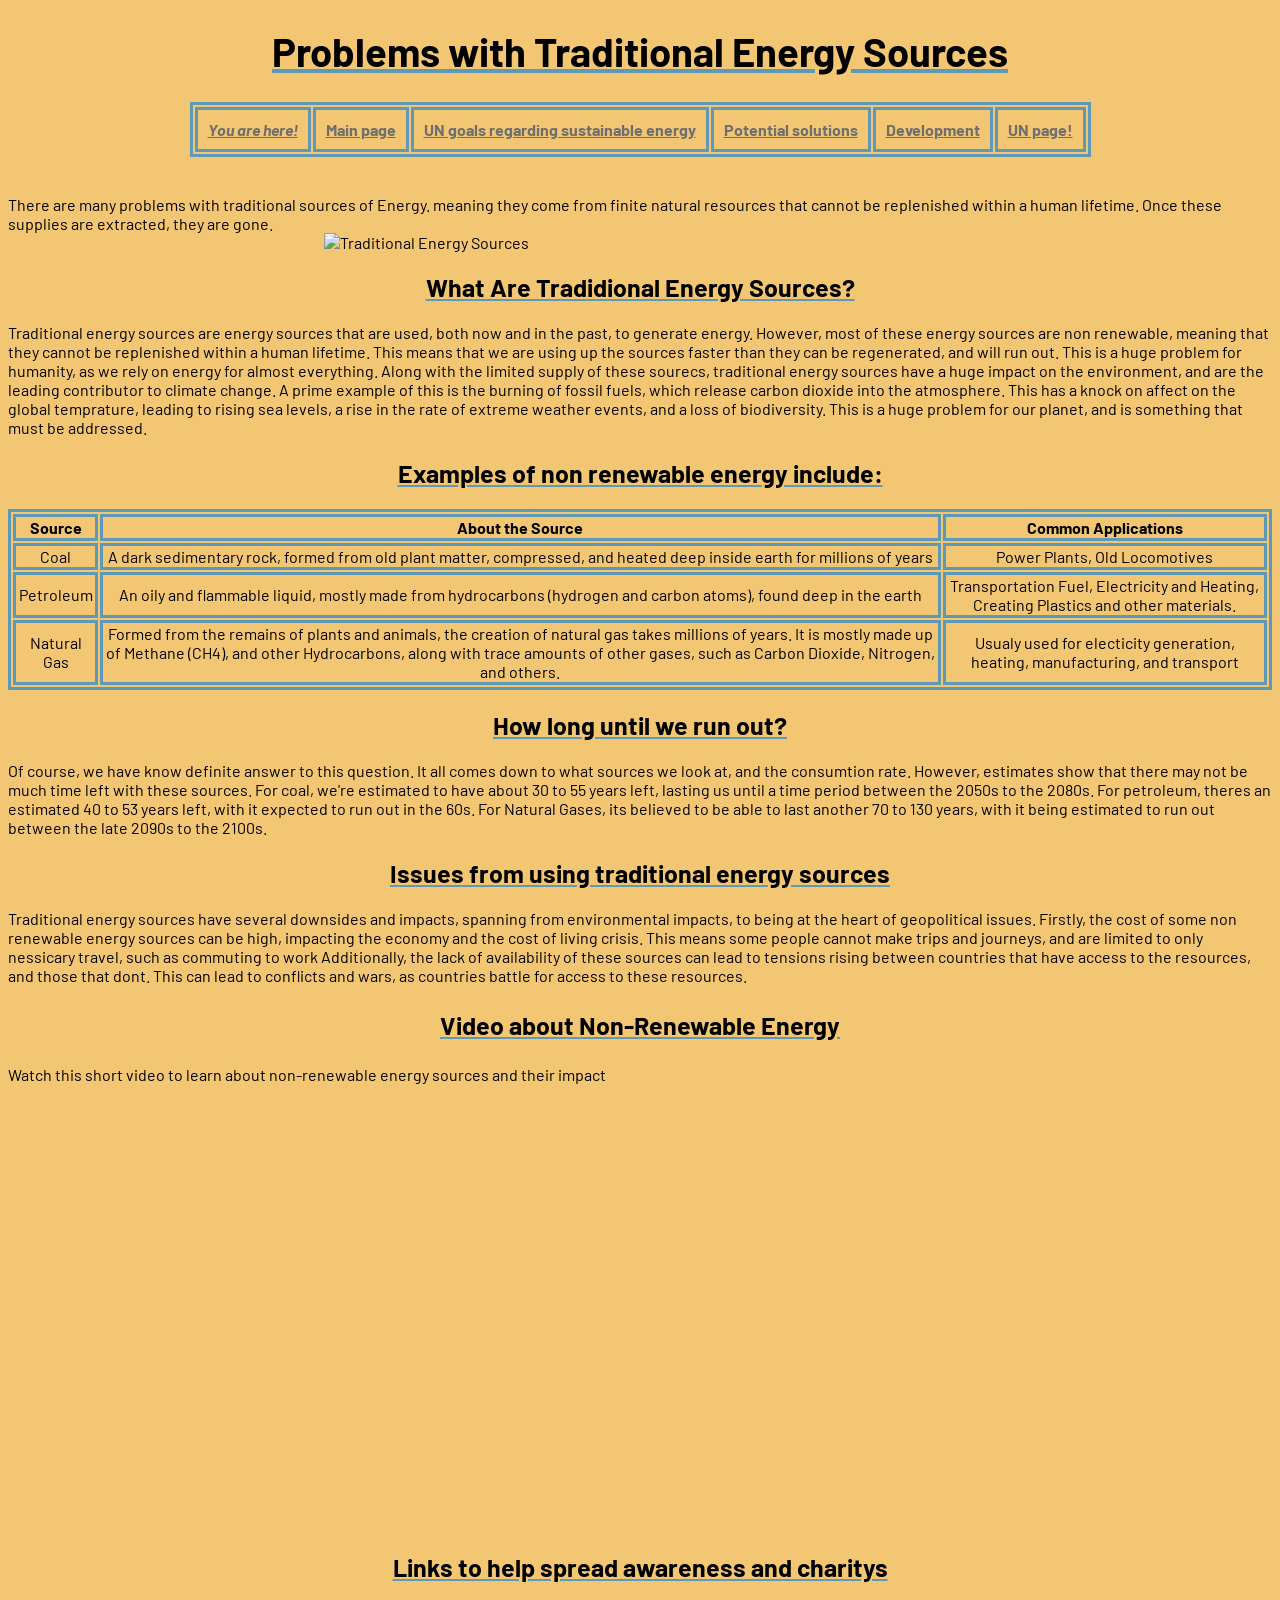
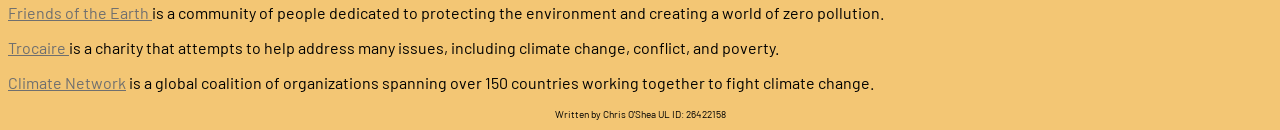
==== src/html/chrispage.html @ 51aa0b70 "added a space between nav bar and below paragraph. Horrible commit lol" ====
<!doctype html>
<html lang="en">
  <head>
    <meta charset="UTF-8">
    <meta name="viewport" content="width=device-width, initial-scale=1.0">
      <link rel="stylesheet" href="https://fonts.googleapis.com/css?family=Barlow">
<style>
body {
  font-family: "Barlow", sans-serif;
}
</style>
  </head>

<link
  rel="stylesheet"
  href="../css/chriscss.css"
  type="text/css"
  media="all"
  />

  <body>
    <h1>Problems with Traditional Energy Sources</h1>

    <!--Navigation Bar-->
    <div class ="nav">
    <Table>
      <tbody>
        <td>
          <a href="./chrispage.html"
            ><b><i>You are here!</i></b>
          </a>
        </td>
        <td>  
        <a href="./index.html" title="Christine's page"
            ><b>Main page</b>
          </a>  
          </td>
          <td>
          <a href="./problemsandtargets.html" title="Terry's Page"
            ><b>UN goals regarding sustainable energy</b></a>
          </td>
          <td>
          <a href="./mypagethingy.html" title="Angel's page"
            ><b>Potential solutions</b></a>
          </td>
          <td>
          <a href="./development.html" title="Development page"
            ><b>Development</b></a>
          </td>
          <td>
          <a href="https://sdgs.un.org/goals/goal7" title="UN page"
            ><b>UN page!</b></a>
          </td>
        </tr>
      </tbody>
    </Table>
    </div>
   <br>
  </br>
    <article>
      There are many problems with traditional sources of Energy. meaning they
      come from finite natural resources that cannot be replenished within a
      human lifetime. Once these supplies are extracted, they are gone.
    </article>
    <img src="https://cdni.iconscout.com/illustration/premium/thumb/non-renewable-sources-of-energy-on-earth-illustration-svg-download-png-6629138.png" 
    alt="Traditional Energy Sources">
    
    <h2> What Are Tradidional Energy Sources?</h2>
      <article>
          Traditional energy sources are energy sources that are used, both now and in the past, to generate energy.
          However, most of these energy sources are non renewable, meaning that they cannot be replenished within a human lifetime. 
          This means that we are using up the sources faster than they can be regenerated, and will run out. 
          This is a huge problem for humanity, as we rely on energy for almost everything. 
          Along with the limited supply of these sourecs, traditional energy sources have a huge impact on the environment, 
          and are the leading contributor to climate change. A prime example of this is the burning of fossil fuels, which release carbon dioxide into 
          the atmosphere. This has a knock on affect on the global temprature, leading to rising sea levels, a rise in the rate of extreme
          weather events, and a loss of biodiversity. This is a huge problem for our planet, and is something that must be addressed.
      </article>
    
      <h2>Examples of non renewable energy include:</h2>
    <table>
      <tr>
        <th>Source</th>
        <th>About the Source</th>
        <th>Common Applications</th>
      </tr>
      <tr>
        <td>Coal</td>
        <td>
          A dark sedimentary rock, formed from old plant matter, compressed, and
          heated deep inside earth for millions of years
        </td>
        <td>Power Plants, Old Locomotives</td>
      </tr>
      <tr>
        <td>Petroleum</td>
        <td>
          An oily and flammable liquid, mostly made from hydrocarbons (hydrogen
          and carbon atoms), found deep in the earth
        </td>
        <td>
          Transportation Fuel, Electricity and Heating, Creating Plastics and
          other materials.
        </td>
      </tr>
      <tr>
        <td>Natural Gas</td>
        <td>
          Formed from the remains of plants and animals, the creation of natural
          gas takes millions of years. It is mostly made up of Methane (CH4),
          and other Hydrocarbons, along with trace amounts of other gases, such
          as Carbon Dioxide, Nitrogen, and others.
        </td>
        <td>
          Usualy used for electicity generation, heating, manufacturing, and
          transport
        </td>
      </tr>
    </table>
    
    <h2>How long until we run out?</h2>
    <article>
      Of course, we have know definite answer to this question. It all comes
      down to what sources we look at, and the consumtion rate. However,
      estimates show that there may not be much time left with these sources.
      For coal, we're estimated to have about 30 to 55 years left, lasting us
      until a time period between the 2050s to the 2080s. For petroleum, theres
      an estimated 40 to 53 years left, with it expected to run out in the 60s.
      For Natural Gases, its believed to be able to last another 70 to 130
      years, with it being estimated to run out between the late 2090s to the
      2100s.
    </article>
    
    <h2>Issues from using traditional energy sources</h2>
    <article> Traditional energy sources have several downsides and impacts,
       spanning from environmental impacts, to being at the heart of geopolitical issues.
        Firstly, the cost of some non renewable energy sources can be high, impacting the
         economy and the cost of living crisis. This means some people cannot make trips and journeys,
          and are limited to only nessicary travel, such as commuting to work Additionally, the lack
           of availability of these sources can lead to tensions rising between countries that have access to the resources,
            and those that dont. This can lead to conflicts and wars, as countries battle for access to these resources.
    </article>

    
    <h3> Video about Non-Renewable Energy </h3>
      <p>Watch this short video to learn about non-renewable 
      energy sources and their impact</p>
    <iframe width="752" height="432" src="https://www.youtube.com/embed/N5mHKqcit9I" 
    title="GCSE Physics - Energy Resources - Renewables &amp; Non-renewables | Uses | Sources of Electricity"
     frameborder="0" allow="accelerometer; autoplay; clipboard-write; encrypted-media; gyroscope; picture-in-picture; web-share" 
     referrerpolicy="strict-origin-when-cross-origin" allowfullscreen></iframe>
    
     <h2> Links to help spread awareness and charitys </h2>
      <p><a href="https://www.friendsoftheearth.ie/"> Friends of the Earth </a> is a community of people 
        dedicated to protecting the environment and creating a world of zero pollution. </p>
      <p><a href="https://www.trocaire.org/campaigns/climate-justice/"> Trocaire </a> is a charity 
        that attempts to help address many issues, including climate change, conflict, and poverty. </p>
      <p><a href="https://climatenetwork.org/"> Climate Network</a> is a global coalition of organizations 
        spanning over 150 countries working together to fight climate change.</p>
  
  
        <footer>
        <p>Written by Chris O'Shea
          UL ID: 26422158
        </p>
    </footer>
  </body>
</html>
---- src/css/chriscss.css ----
/*Backgroundd Colour*/
body {background-color: #f3c674}

/*Image Centering*/
img {
    display: block;
    margin: auto;
    width: 50%;
}

/*Table Styling*/
table, th, td {
    border: 3px solid rgb(94, 153, 184);
}

/*Heading Font Size*/
h1{
    font-size: 40px;
}
h2{
    font-size: 25px;
}
h3{
    font-size: 20px;
}
h3{
    font-size: 25px;
}
h4 {
    font-size: 25px;
}
h5{
    font-size: 25px;
}
h6 {
    font-size: 25px;
}

/*Underline Styling*/
h1 {
    text-decoration: underline;
    text-decoration-color: rgb(94, 153, 184)
}
h2 {
    text-decoration: underline;
    text-decoration-color: rgb(94, 153, 184)
}
h3 {
    text-decoration: underline;
    text-decoration-color: rgb(94, 153, 184)
}
h4 {
    text-decoration: underline;
    text-decoration-color: rgb(94, 153, 184)
}
h5 {
    text-decoration: underline;
    text-decoration-color: rgb(94, 153, 184)
}
h6 {
    text-decoration: underline;
    text-decoration-color: rgb(94, 153, 184)
}
footer {
    text-align: center;
    font-size: 10px;
}

/*Link Styling*/
a {
    color: rgb(111, 111, 111);
}

a:hover {
  color: #0026ff;
}
/*Heading Centering*/
h3 {
    text-align: center;
}
h2 {
    text-align: center;
}
h1 {
    text-align: center;
}

/*Video Centering*/
iframe {
    display: block;
    margin: auto;
}

/*Nav Bar*/
.nav
td {
    text-align: center;
    padding: 10px;
}


.nav tb a {
  color: #ffeeff;
  padding: 10px 12px;
  text-decoration: none;
  display: inline-block;
}

.nav tb a:hover {
  color: #0026ff;
}
table {
    margin: auto;
    text-align: center;
}
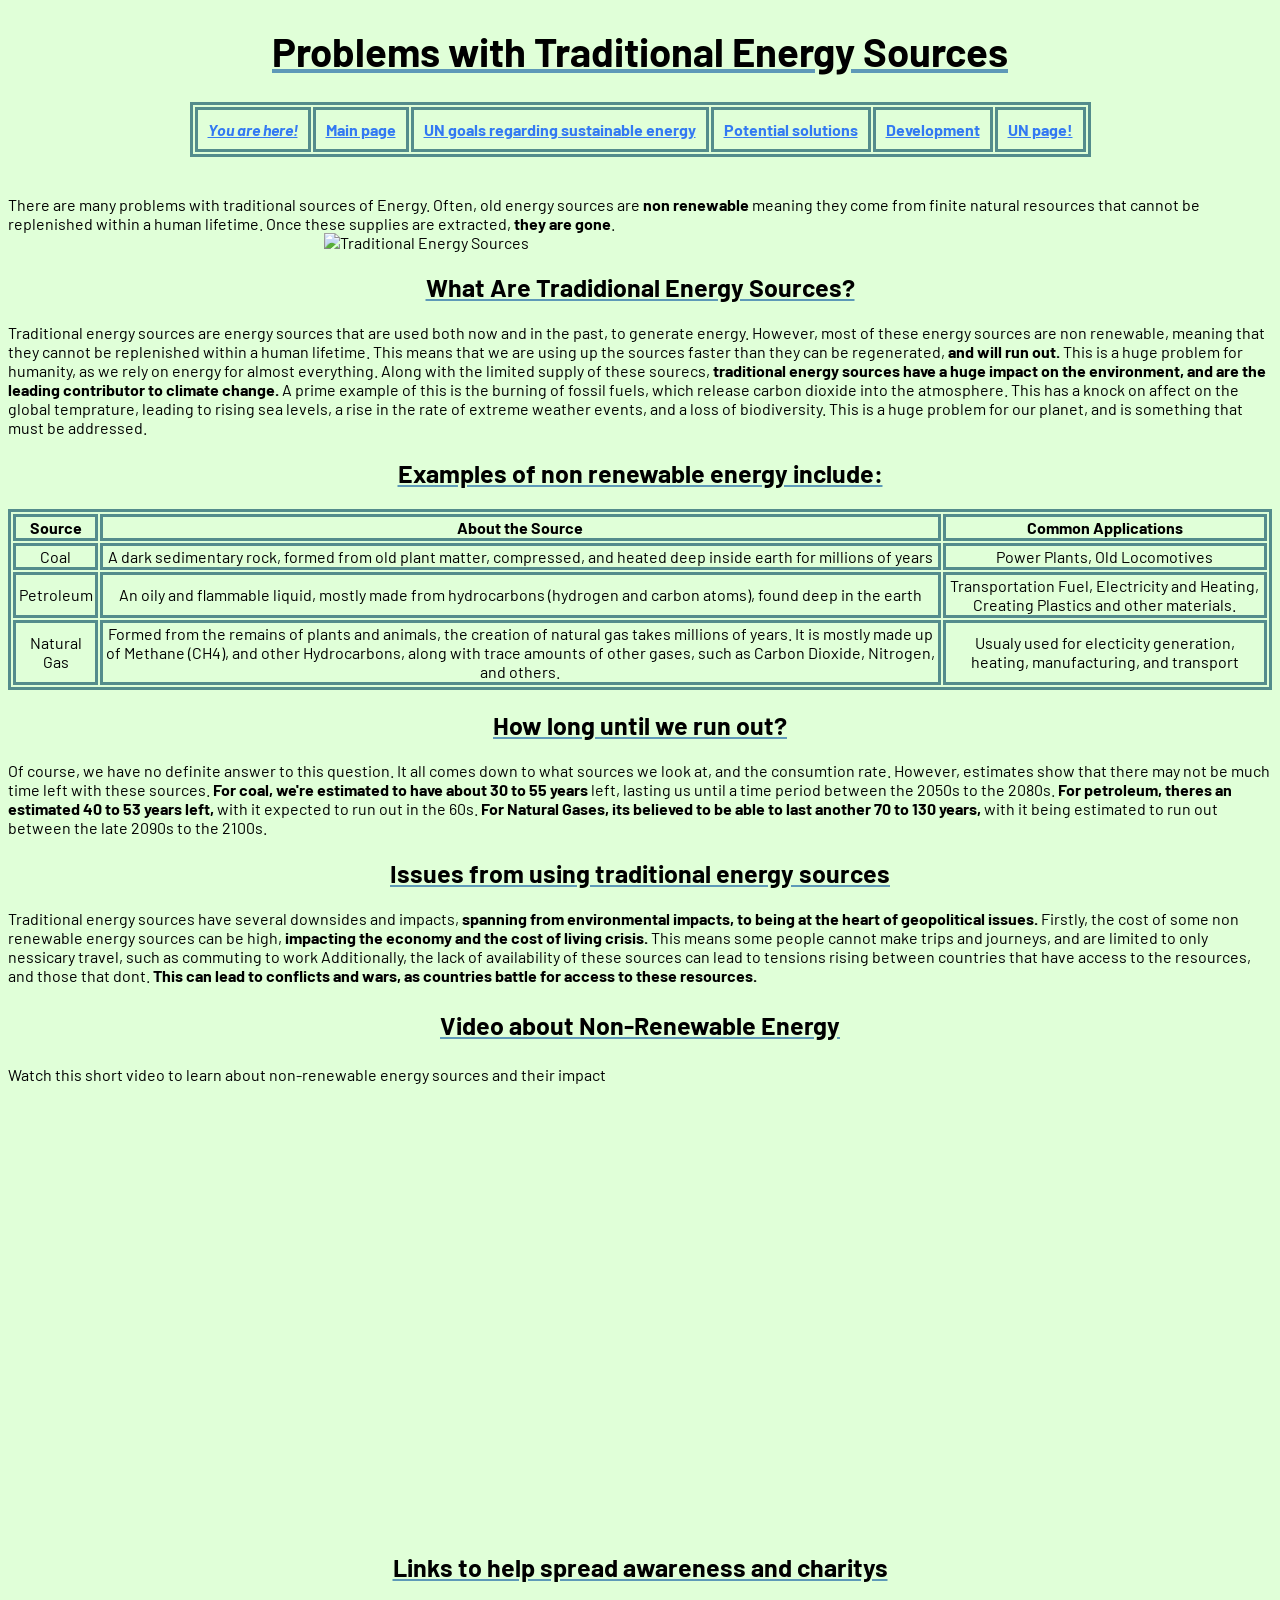
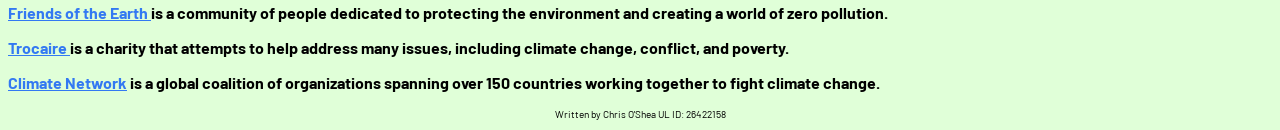
==== commit 0106c206: "Added bold to important facts and words, edited the wording and typos of some paragraphs, we balling" ====
--- a/src/html/chrispage.html
+++ b/src/html/chrispage.html
@@ -58,21 +58,23 @@
    <br>
   </br>
     <article>
-      There are many problems with traditional sources of Energy. meaning they
+      There are many problems with traditional sources of Energy.
+       Often, old energy sources are <strong> non renewable </strong> meaning they
       come from finite natural resources that cannot be replenished within a
-      human lifetime. Once these supplies are extracted, they are gone.
+      human lifetime. Once these supplies are extracted, <strong>they are gone</strong>.
     </article>
     <img src="https://cdni.iconscout.com/illustration/premium/thumb/non-renewable-sources-of-energy-on-earth-illustration-svg-download-png-6629138.png" 
     alt="Traditional Energy Sources">
     
     <h2> What Are Tradidional Energy Sources?</h2>
       <article>
-          Traditional energy sources are energy sources that are used, both now and in the past, to generate energy.
+          Traditional energy sources are energy sources that are used both now and in the past, to generate energy.
           However, most of these energy sources are non renewable, meaning that they cannot be replenished within a human lifetime. 
-          This means that we are using up the sources faster than they can be regenerated, and will run out. 
+          This means that we are using up the sources faster than they can be regenerated, 
+          <Strong>and will run out.</Strong>
           This is a huge problem for humanity, as we rely on energy for almost everything. 
-          Along with the limited supply of these sourecs, traditional energy sources have a huge impact on the environment, 
-          and are the leading contributor to climate change. A prime example of this is the burning of fossil fuels, which release carbon dioxide into 
+          Along with the limited supply of these sourecs, <Strong>traditional energy sources have a huge impact on the environment, 
+          and are the leading contributor to climate change.</Strong> A prime example of this is the burning of fossil fuels, which release carbon dioxide into 
           the atmosphere. This has a knock on affect on the global temprature, leading to rising sea levels, a rise in the rate of extreme
           weather events, and a loss of biodiversity. This is a huge problem for our planet, and is something that must be addressed.
       </article>
@@ -120,25 +122,25 @@
     
     <h2>How long until we run out?</h2>
     <article>
-      Of course, we have know definite answer to this question. It all comes
+      Of course, we have no definite answer to this question. It all comes
       down to what sources we look at, and the consumtion rate. However,
       estimates show that there may not be much time left with these sources.
-      For coal, we're estimated to have about 30 to 55 years left, lasting us
-      until a time period between the 2050s to the 2080s. For petroleum, theres
-      an estimated 40 to 53 years left, with it expected to run out in the 60s.
-      For Natural Gases, its believed to be able to last another 70 to 130
-      years, with it being estimated to run out between the late 2090s to the
+      <Strong>For coal, we're estimated to have about 30 to 55 years</Strong> left, lasting us
+      until a time period between the 2050s to the 2080s. <Strong>For petroleum, theres
+      an estimated 40 to 53 years left,</Strong> with it expected to run out in the 60s.
+      <Strong>For Natural Gases, its believed to be able to last another 70 to 130
+      years,</Strong> with it being estimated to run out between the late 2090s to the
       2100s.
     </article>
     
     <h2>Issues from using traditional energy sources</h2>
     <article> Traditional energy sources have several downsides and impacts,
-       spanning from environmental impacts, to being at the heart of geopolitical issues.
-        Firstly, the cost of some non renewable energy sources can be high, impacting the
-         economy and the cost of living crisis. This means some people cannot make trips and journeys,
+      <Strong> spanning from environmental impacts, to being at the heart of geopolitical issues.</Strong>
+        Firstly, the cost of some non renewable energy sources can be high,<Strong> impacting the
+         economy and the cost of living crisis.</Strong> This means some people cannot make trips and journeys,
           and are limited to only nessicary travel, such as commuting to work Additionally, the lack
            of availability of these sources can lead to tensions rising between countries that have access to the resources,
-            and those that dont. This can lead to conflicts and wars, as countries battle for access to these resources.
+            and those that dont.<Strong> This can lead to conflicts and wars, as countries battle for access to these resources.</Strong>
     </article>
 
     
@@ -151,12 +153,12 @@
      referrerpolicy="strict-origin-when-cross-origin" allowfullscreen></iframe>
     
      <h2> Links to help spread awareness and charitys </h2>
-      <p><a href="https://www.friendsoftheearth.ie/"> Friends of the Earth </a> is a community of people 
-        dedicated to protecting the environment and creating a world of zero pollution. </p>
-      <p><a href="https://www.trocaire.org/campaigns/climate-justice/"> Trocaire </a> is a charity 
-        that attempts to help address many issues, including climate change, conflict, and poverty. </p>
-      <p><a href="https://climatenetwork.org/"> Climate Network</a> is a global coalition of organizations 
-        spanning over 150 countries working together to fight climate change.</p>
+      <p><a href="https://www.friendsoftheearth.ie/"> <Strong>Friends of the Earth </Strong></a> 
+       <Strong> is a community of people dedicated to protecting the environment and creating a world of zero pollution.</Strong> </p>
+      <p><a href="https://www.trocaire.org/campaigns/climate-justice/"> <Strong>Trocaire </Strong></a> 
+       <Strong> is a charity that attempts to help address many issues, including climate change, conflict, and poverty. </Strong></p>
+      <p><a href="https://climatenetwork.org/"> <Strong>Climate Network</Strong></a> 
+      <Strong> is a global coalition of organizations spanning over 150 countries working together to fight climate change.</Strong> </Strong></p>
   
   
         <footer>
--- a/src/css/chriscss.css
+++ b/src/css/chriscss.css
@@ -1,5 +1,5 @@
 /*Backgroundd Colour*/
-body {background-color: #f3c674}
+body {background-color: #e0ffd8}
 
 /*Image Centering*/
 img {
@@ -10,7 +10,7 @@
 
 /*Table Styling*/
 table, th, td {
-    border: 3px solid rgb(94, 153, 184);
+    border: 3px solid rgb(84, 140, 140);
 }
 
 /*Heading Font Size*/
@@ -68,11 +68,11 @@
 
 /*Link Styling*/
 a {
-    color: rgb(111, 111, 111);
+    color: rgb(51, 121, 242);
 }
 
 a:hover {
-  color: #0026ff;
+  color: #2ec619;
 }
 /*Heading Centering*/
 h3 {
@@ -100,7 +100,7 @@
 
 
 .nav tb a {
-  color: #ffeeff;
+  color: #ffffff;
   padding: 10px 12px;
   text-decoration: none;
   display: inline-block;
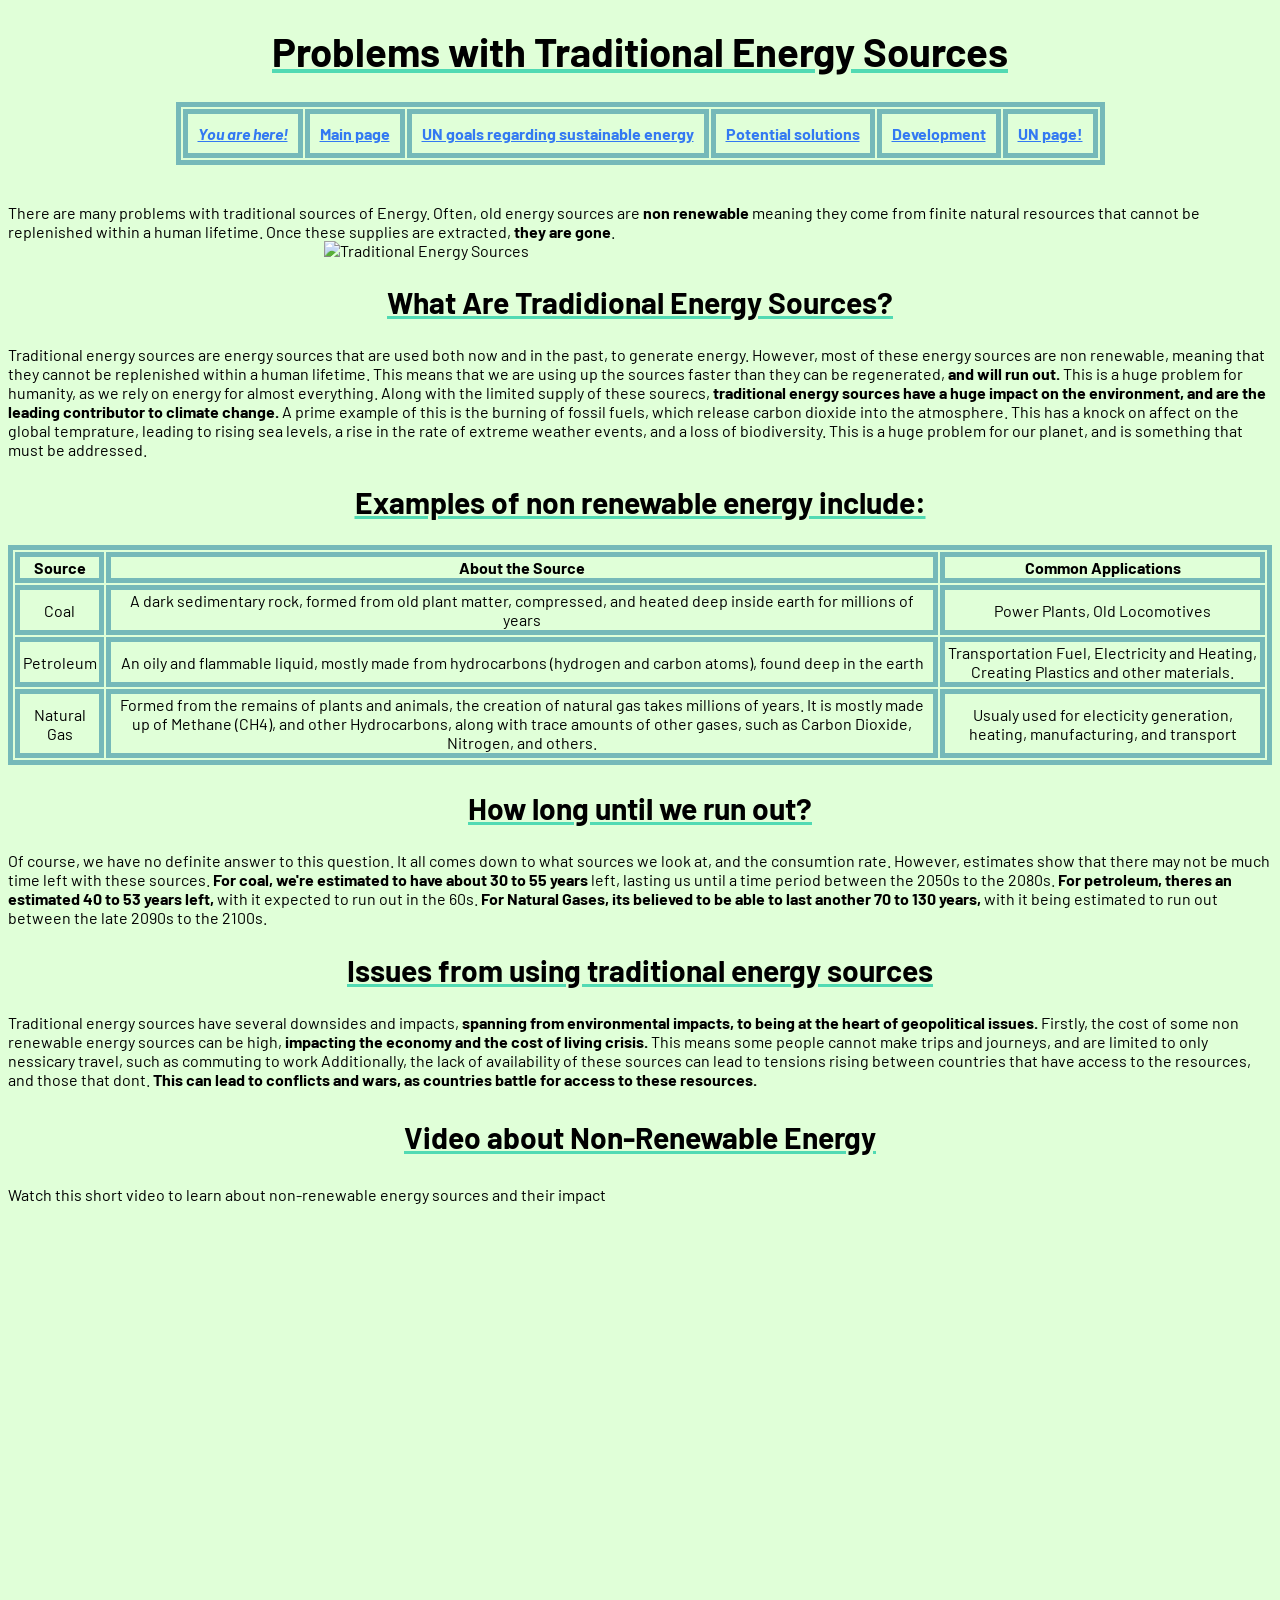
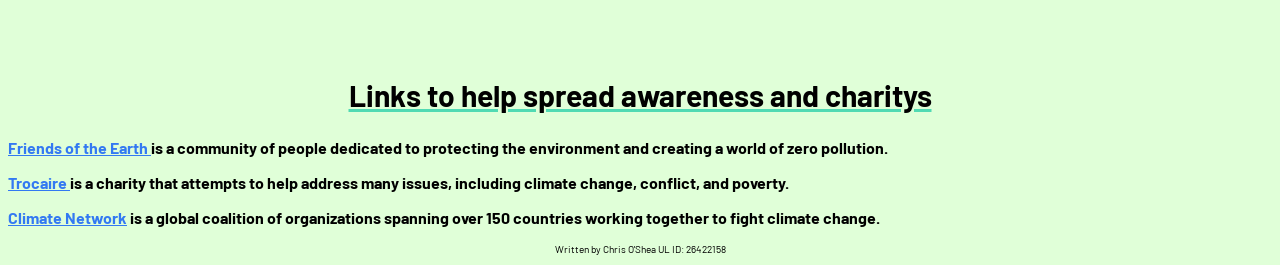
==== commit 90c3e3a7: "Cleaned up my css and made it look a little nice, i cant remember what i did in my html lmao" ====
--- a/src/html/chrispage.html
+++ b/src/html/chrispage.html
@@ -159,8 +159,8 @@
        <Strong> is a charity that attempts to help address many issues, including climate change, conflict, and poverty. </Strong></p>
       <p><a href="https://climatenetwork.org/"> <Strong>Climate Network</Strong></a> 
       <Strong> is a global coalition of organizations spanning over 150 countries working together to fight climate change.</Strong> </Strong></p>
-  
-  
+
+      
         <footer>
         <p>Written by Chris O'Shea
           UL ID: 26422158
--- a/src/css/chriscss.css
+++ b/src/css/chriscss.css
@@ -10,7 +10,7 @@
 
 /*Table Styling*/
 table, th, td {
-    border: 3px solid rgb(84, 140, 140);
+    border: 5px solid rgb(118, 185, 185);
 }
 
 /*Heading Font Size*/
@@ -18,48 +18,48 @@
     font-size: 40px;
 }
 h2{
-    font-size: 25px;
+    font-size: 30px;
 }
 h3{
-    font-size: 20px;
+    font-size: 30px;
 }
 h3{
-    font-size: 25px;
+    font-size: 30px;
 }
 h4 {
-    font-size: 25px;
+    font-size: 30px;
 }
 h5{
-    font-size: 25px;
+    font-size: 30px;
 }
 h6 {
-    font-size: 25px;
+    font-size: 30px;
 }
 
 /*Underline Styling*/
 h1 {
     text-decoration: underline;
-    text-decoration-color: rgb(94, 153, 184)
+    text-decoration-color: rgb(81, 218, 179)
 }
 h2 {
     text-decoration: underline;
-    text-decoration-color: rgb(94, 153, 184)
+    text-decoration-color: rgb(81, 218, 179)
 }
 h3 {
     text-decoration: underline;
-    text-decoration-color: rgb(94, 153, 184)
+    text-decoration-color: rgb(81, 218, 179)
 }
 h4 {
     text-decoration: underline;
-    text-decoration-color: rgb(94, 153, 184)
+    text-decoration-color: rgb(81, 218, 179)
 }
 h5 {
     text-decoration: underline;
-    text-decoration-color: rgb(94, 153, 184)
+    text-decoration-color: rgb(81, 218, 179)
 }
 h6 {
     text-decoration: underline;
-    text-decoration-color: rgb(94, 153, 184)
+    text-decoration-color: rgb(81, 218, 179)
 }
 footer {
     text-align: center;
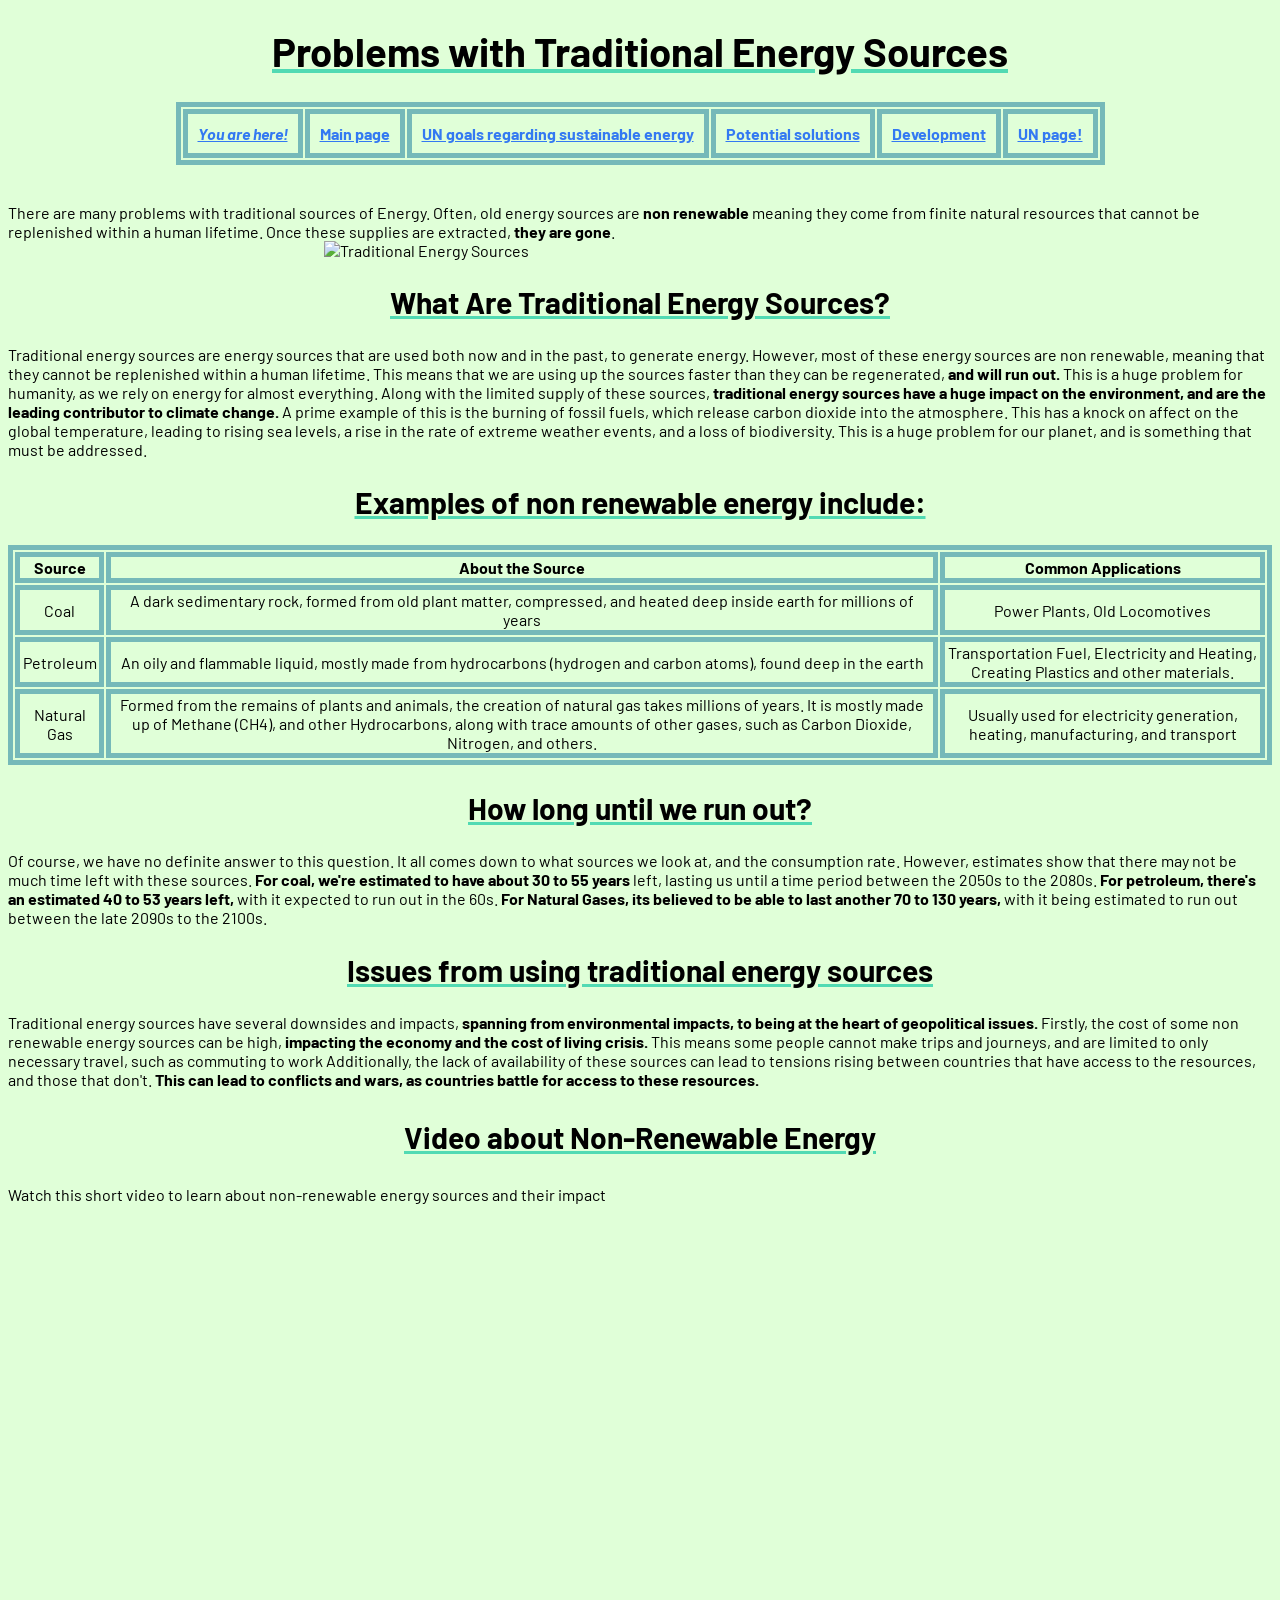
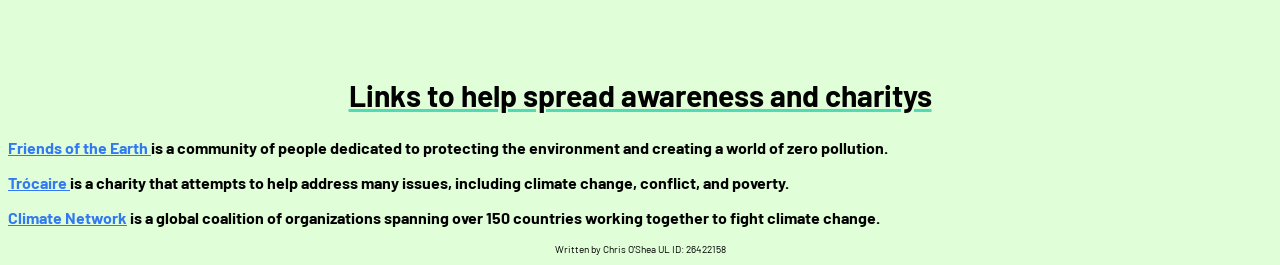
==== commit bb82f72d: "Corrected my Typos, was honestly embarassing seeing how bad my spelling is" ====
--- a/src/html/chrispage.html
+++ b/src/html/chrispage.html
@@ -57,30 +57,35 @@
     </div>
    <br>
   </br>
+  <!--Brief definition of old energy-->
     <article>
       There are many problems with traditional sources of Energy.
        Often, old energy sources are <strong> non renewable </strong> meaning they
       come from finite natural resources that cannot be replenished within a
       human lifetime. Once these supplies are extracted, <strong>they are gone</strong>.
     </article>
+    
+    <!--Image-->
     <img src="https://cdni.iconscout.com/illustration/premium/thumb/non-renewable-sources-of-energy-on-earth-illustration-svg-download-png-6629138.png" 
     alt="Traditional Energy Sources">
     
-    <h2> What Are Tradidional Energy Sources?</h2>
+    <h2> What Are Traditional Energy Sources?</h2>
       <article>
           Traditional energy sources are energy sources that are used both now and in the past, to generate energy.
           However, most of these energy sources are non renewable, meaning that they cannot be replenished within a human lifetime. 
           This means that we are using up the sources faster than they can be regenerated, 
           <Strong>and will run out.</Strong>
           This is a huge problem for humanity, as we rely on energy for almost everything. 
-          Along with the limited supply of these sourecs, <Strong>traditional energy sources have a huge impact on the environment, 
+          Along with the limited supply of these sources, <Strong>traditional energy sources have a huge impact on the environment, 
           and are the leading contributor to climate change.</Strong> A prime example of this is the burning of fossil fuels, which release carbon dioxide into 
-          the atmosphere. This has a knock on affect on the global temprature, leading to rising sea levels, a rise in the rate of extreme
+          the atmosphere. This has a knock on affect on the global temperature, leading to rising sea levels, a rise in the rate of extreme
           weather events, and a loss of biodiversity. This is a huge problem for our planet, and is something that must be addressed.
       </article>
     
+      <!--Table Heading-->
       <h2>Examples of non renewable energy include:</h2>
-    <table>
+    <!--Table-->
+      <table>
       <tr>
         <th>Source</th>
         <th>About the Source</th>
@@ -114,7 +119,7 @@
           as Carbon Dioxide, Nitrogen, and others.
         </td>
         <td>
-          Usualy used for electicity generation, heating, manufacturing, and
+          Usually used for electricity generation, heating, manufacturing, and
           transport
         </td>
       </tr>
@@ -123,10 +128,10 @@
     <h2>How long until we run out?</h2>
     <article>
       Of course, we have no definite answer to this question. It all comes
-      down to what sources we look at, and the consumtion rate. However,
+      down to what sources we look at, and the consumption rate. However,
       estimates show that there may not be much time left with these sources.
       <Strong>For coal, we're estimated to have about 30 to 55 years</Strong> left, lasting us
-      until a time period between the 2050s to the 2080s. <Strong>For petroleum, theres
+      until a time period between the 2050s to the 2080s. <Strong>For petroleum, there's
       an estimated 40 to 53 years left,</Strong> with it expected to run out in the 60s.
       <Strong>For Natural Gases, its believed to be able to last another 70 to 130
       years,</Strong> with it being estimated to run out between the late 2090s to the
@@ -138,27 +143,29 @@
       <Strong> spanning from environmental impacts, to being at the heart of geopolitical issues.</Strong>
         Firstly, the cost of some non renewable energy sources can be high,<Strong> impacting the
          economy and the cost of living crisis.</Strong> This means some people cannot make trips and journeys,
-          and are limited to only nessicary travel, such as commuting to work Additionally, the lack
+          and are limited to only necessary travel, such as commuting to work Additionally, the lack
            of availability of these sources can lead to tensions rising between countries that have access to the resources,
-            and those that dont.<Strong> This can lead to conflicts and wars, as countries battle for access to these resources.</Strong>
+            and those that don't.<Strong> This can lead to conflicts and wars, as countries battle for access to these resources.</Strong>
     </article>
 
-    
+    <!--Video Stuff-->
     <h3> Video about Non-Renewable Energy </h3>
       <p>Watch this short video to learn about non-renewable 
       energy sources and their impact</p>
-    <iframe width="752" height="432" src="https://www.youtube.com/embed/N5mHKqcit9I" 
+    <!--Video Embed-->
+      <iframe width="752" height="432" src="https://www.youtube.com/embed/N5mHKqcit9I" 
     title="GCSE Physics - Energy Resources - Renewables &amp; Non-renewables | Uses | Sources of Electricity"
      frameborder="0" allow="accelerometer; autoplay; clipboard-write; encrypted-media; gyroscope; picture-in-picture; web-share" 
      referrerpolicy="strict-origin-when-cross-origin" allowfullscreen></iframe>
     
+     <!--Charity Links-->
      <h2> Links to help spread awareness and charitys </h2>
       <p><a href="https://www.friendsoftheearth.ie/"> <Strong>Friends of the Earth </Strong></a> 
        <Strong> is a community of people dedicated to protecting the environment and creating a world of zero pollution.</Strong> </p>
-      <p><a href="https://www.trocaire.org/campaigns/climate-justice/"> <Strong>Trocaire </Strong></a> 
+      <p><a href="https://www.trocaire.org/campaigns/climate-justice/"> <Strong>Trócaire </Strong></a> 
        <Strong> is a charity that attempts to help address many issues, including climate change, conflict, and poverty. </Strong></p>
       <p><a href="https://climatenetwork.org/"> <Strong>Climate Network</Strong></a> 
-      <Strong> is a global coalition of organizations spanning over 150 countries working together to fight climate change.</Strong> </Strong></p>
+      <Strong> is a global coalition of organizations spanning over 150 countries working together to fight climate change.</Strong></p>
 
       
         <footer>
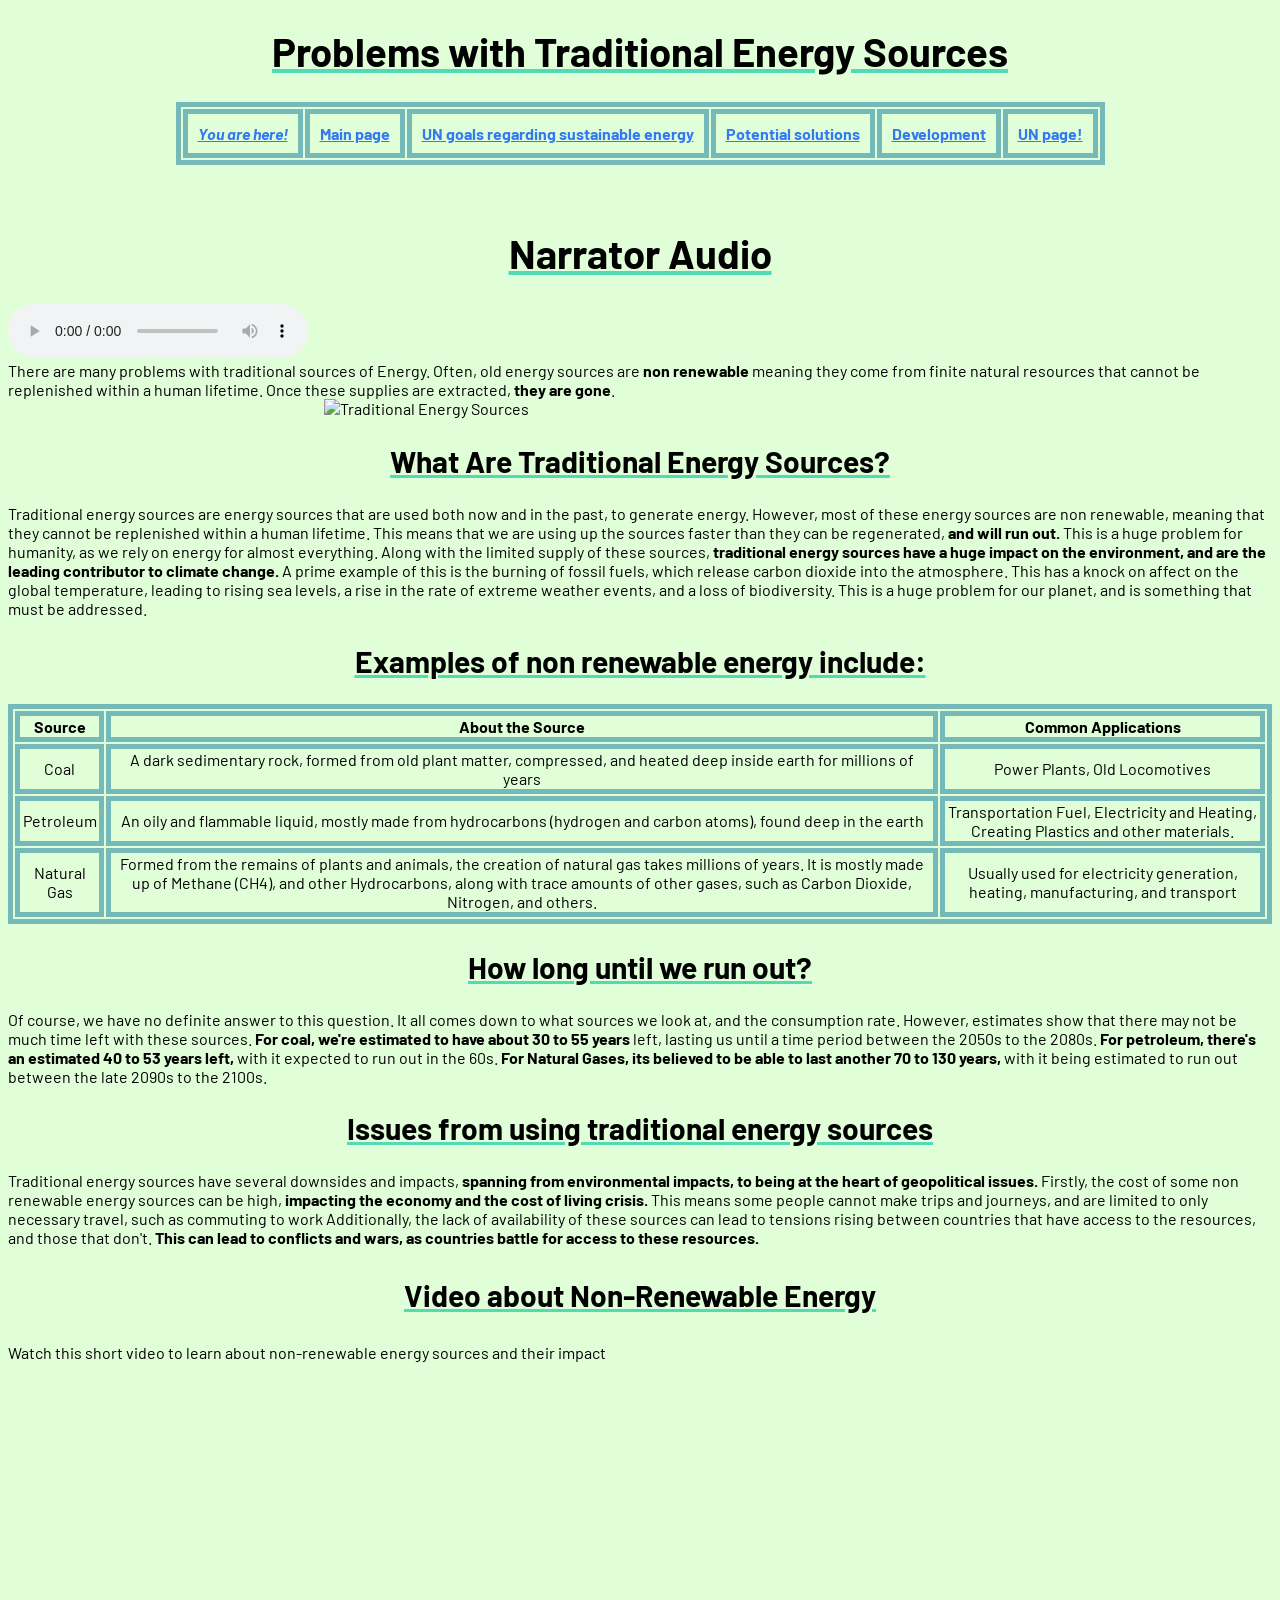
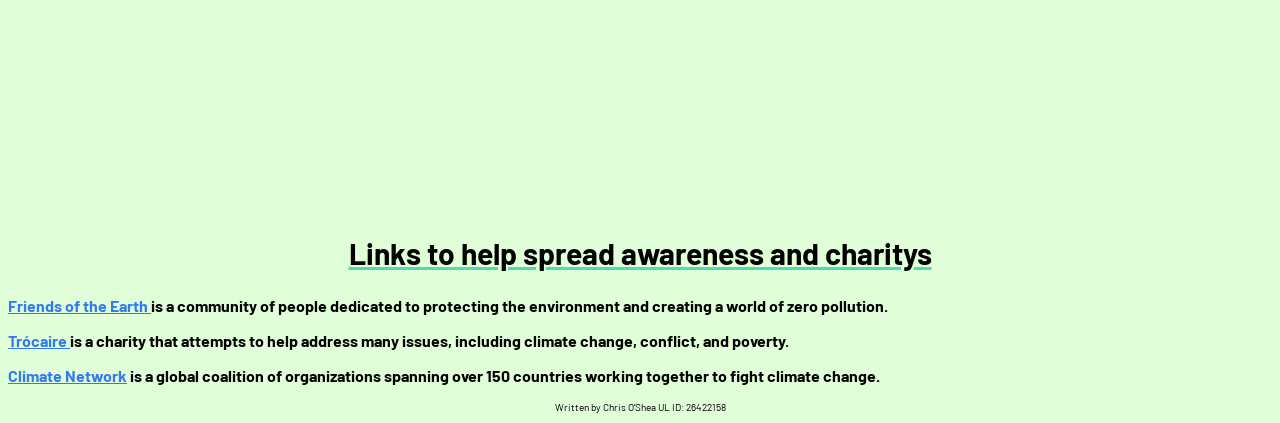
==== commit 06070186: "attempted audio stuff but its geeking ill get back to it" ====
--- a/src/html/chrispage.html
+++ b/src/html/chrispage.html
@@ -57,6 +57,11 @@
     </div>
    <br>
   </br>
+  <h1><Strong>Narrator Audio</Strong></h1>
+  <audio controls>
+    <source src="chrisaudio.mp3" type="audio/mpeg">
+    Your browser does not support the audio element.
+  </audio>
   <!--Brief definition of old energy-->
     <article>
       There are many problems with traditional sources of Energy.
